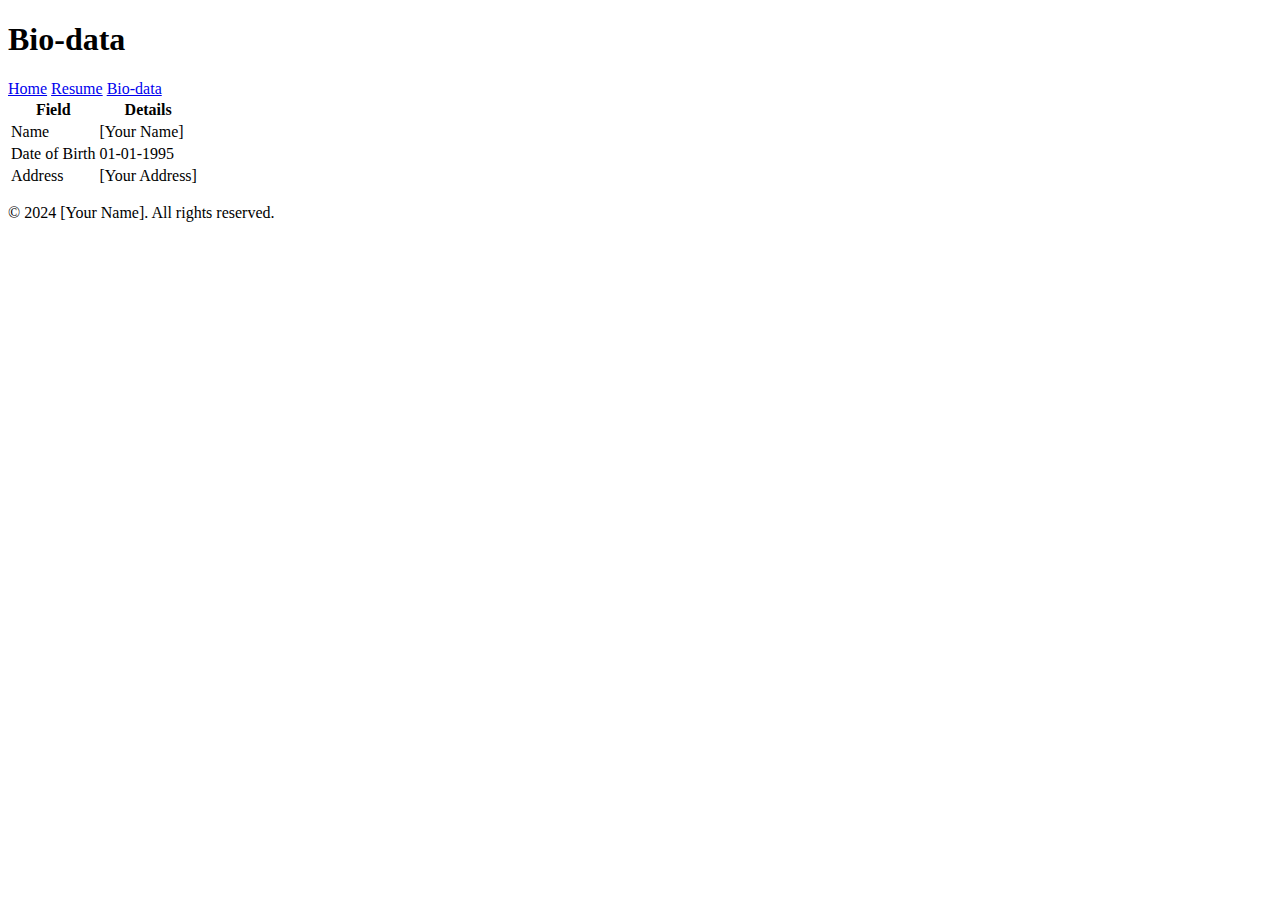
==== bio.html @ bf947357 "Create bio.html" ====
<!DOCTYPE html>
<html lang="en">
<head>
    <meta charset="UTF-8">
    <meta name="viewport" content="width=device-width, initial-scale=1.0">
    <title>Bio-data</title>
    <link rel="stylesheet" href="styles.css">
</head>
<body>
    <header>
        <h1>Bio-data</h1>
        <nav>
            <a href="index.html">Home</a>
            <a href="resume.html">Resume</a>
            <a href="bio.html">Bio-data</a>
        </nav>
    </header>
    <main>
        <table>
            <tr>
                <th>Field</th>
                <th>Details</th>
            </tr>
            <tr>
                <td>Name</td>
                <td>[Your Name]</td>
            </tr>
            <tr>
                <td>Date of Birth</td>
                <td>01-01-1995</td>
            </tr>
            <tr>
                <td>Address</td>
                <td>[Your Address]</td>
            </tr>
        </table>
    </main>
    <footer>
        <p>&copy; 2024 [Your Name]. All rights reserved.</p>
    </footer>
</body>
</html>
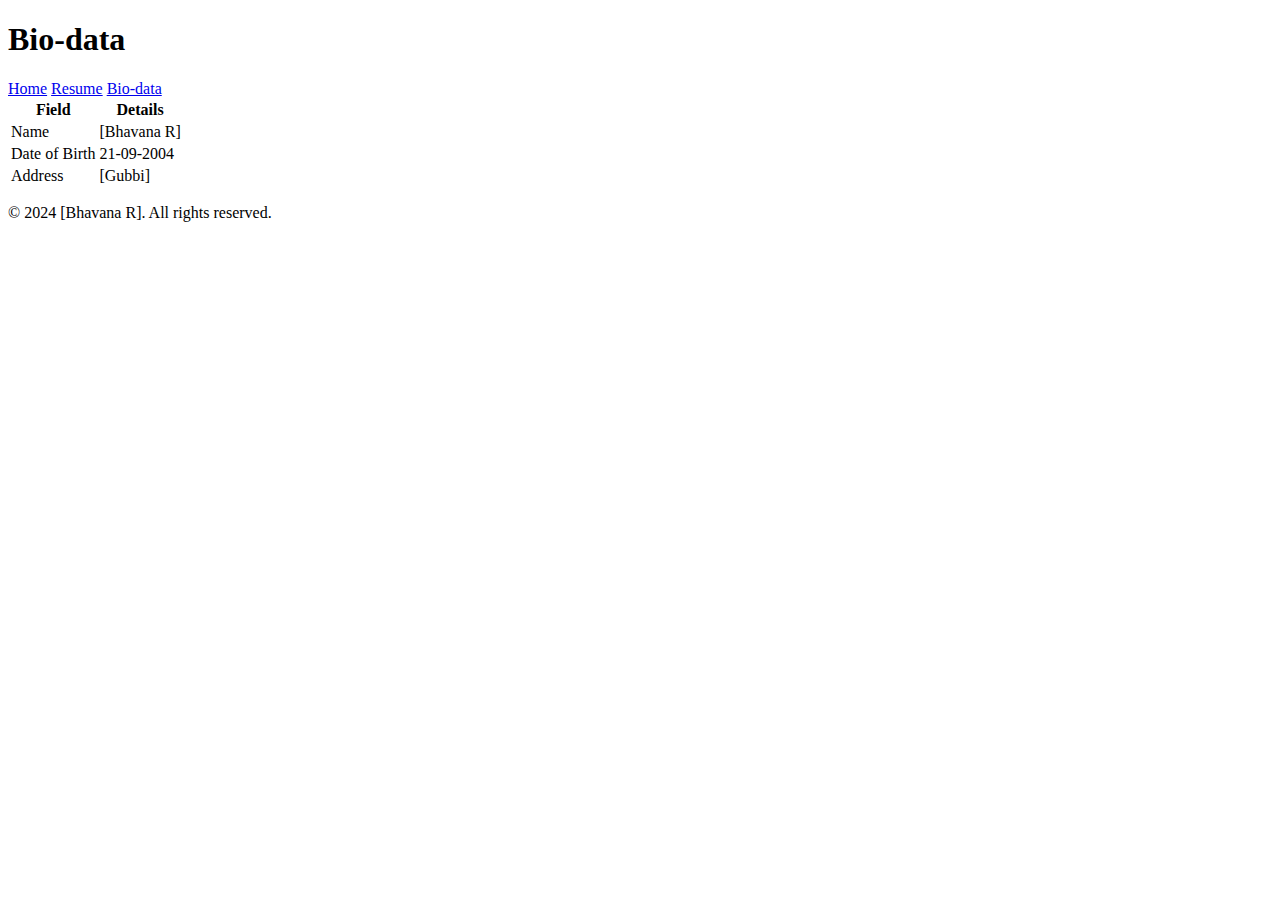
==== commit fe26c201: "Update bio.html" ====
--- a/bio.html
+++ b/bio.html
@@ -23,20 +23,20 @@
             </tr>
             <tr>
                 <td>Name</td>
-                <td>[Your Name]</td>
+                <td>[Bhavana R]</td>
             </tr>
             <tr>
                 <td>Date of Birth</td>
-                <td>01-01-1995</td>
+                <td>21-09-2004</td>
             </tr>
             <tr>
                 <td>Address</td>
-                <td>[Your Address]</td>
+                <td>[Gubbi]</td>
             </tr>
         </table>
     </main>
     <footer>
-        <p>&copy; 2024 [Your Name]. All rights reserved.</p>
+        <p>&copy; 2024 [Bhavana R]. All rights reserved.</p>
     </footer>
 </body>
 </html>
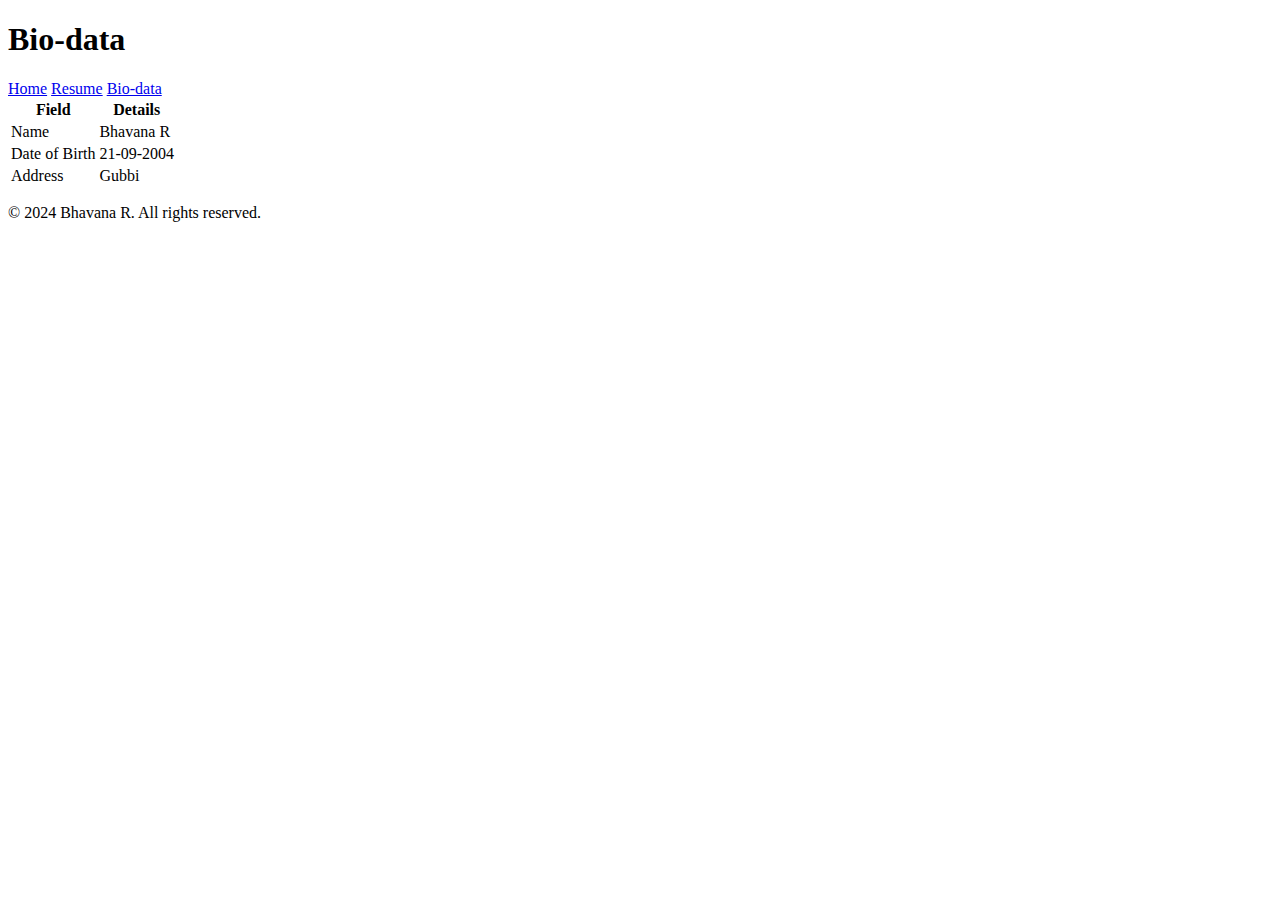
==== commit 268b1e7f: "Update bio.html" ====
--- a/bio.html
+++ b/bio.html
@@ -23,7 +23,7 @@
             </tr>
             <tr>
                 <td>Name</td>
-                <td>[Bhavana R]</td>
+                <td>Bhavana R</td>
             </tr>
             <tr>
                 <td>Date of Birth</td>
@@ -31,12 +31,12 @@
             </tr>
             <tr>
                 <td>Address</td>
-                <td>[Gubbi]</td>
+                <td>Gubbi</td>
             </tr>
         </table>
     </main>
     <footer>
-        <p>&copy; 2024 [Bhavana R]. All rights reserved.</p>
+        <p>&copy; 2024 Bhavana R. All rights reserved.</p>
     </footer>
 </body>
 </html>
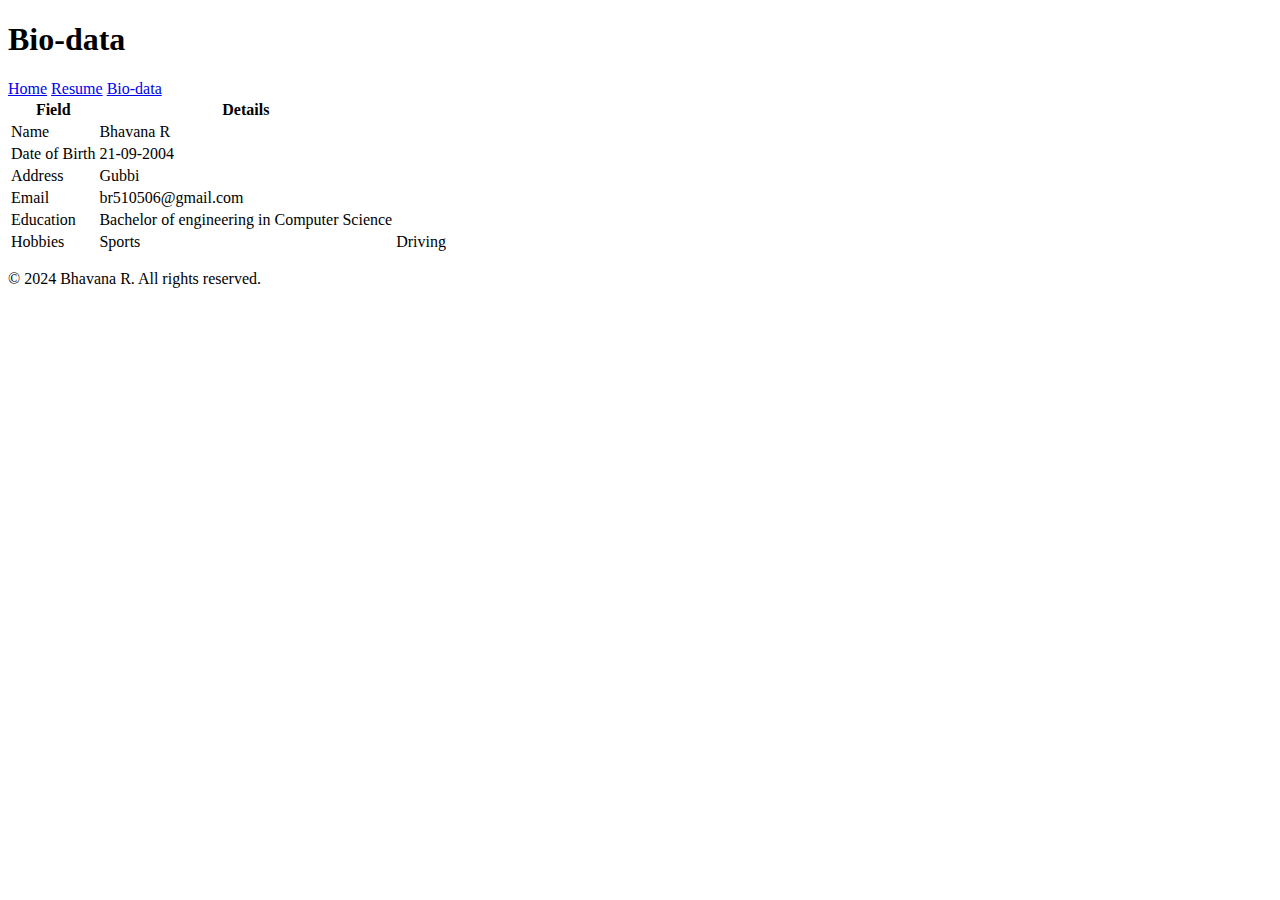
==== commit 32607e08: "Update bio.html" ====
--- a/bio.html
+++ b/bio.html
@@ -33,6 +33,19 @@
                 <td>Address</td>
                 <td>Gubbi</td>
             </tr>
+            <tr>
+                <td>Email</td>
+                <td>br510506@gmail.com</td>
+            </tr>
+            <tr>
+                <td>Education</td>
+                <td>Bachelor of engineering in Computer Science </td>
+            </tr>
+            <tr>
+                <td>Hobbies</td>
+                <td>Sports</td>
+                <td>Driving</td>
+            </tr>
         </table>
     </main>
     <footer>
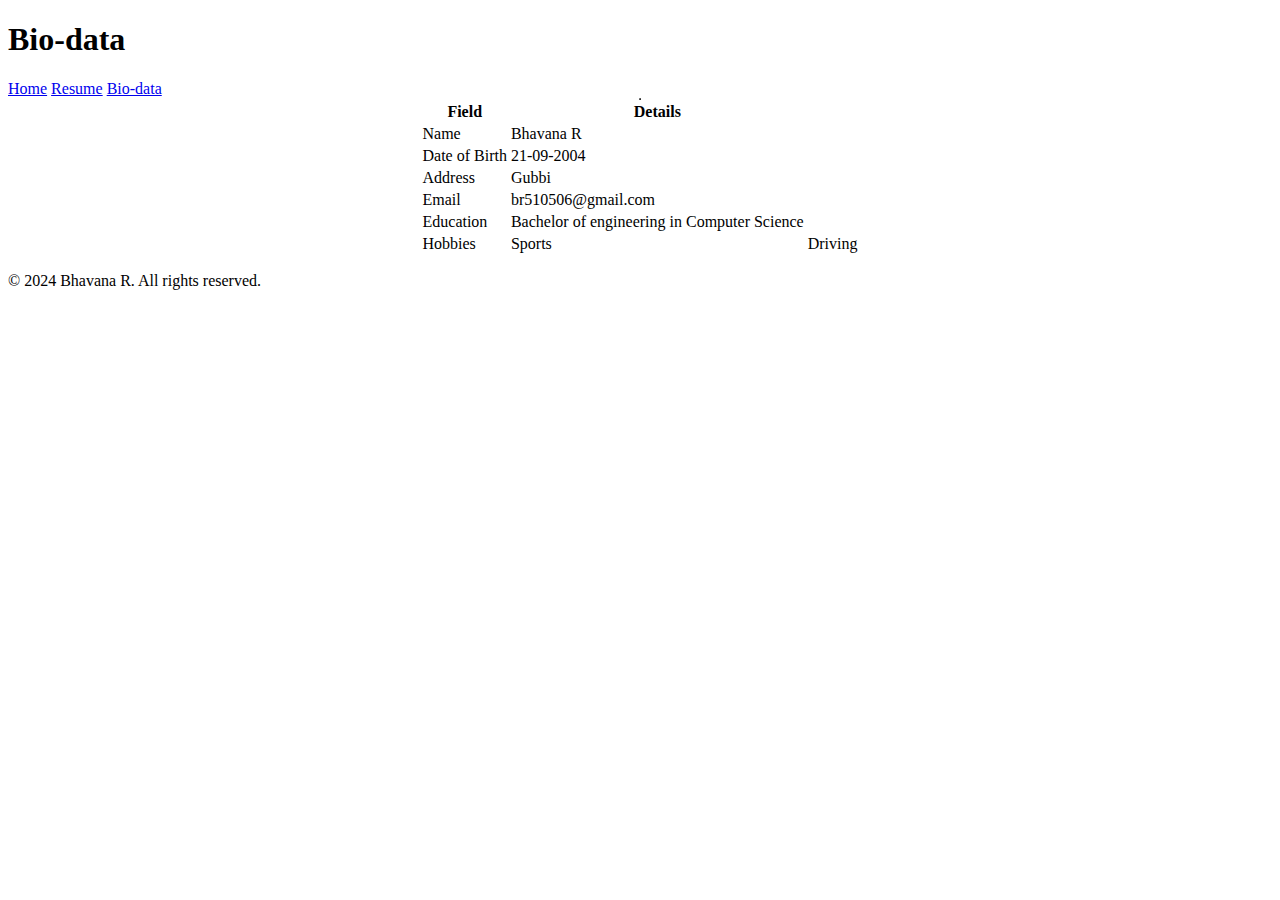
==== commit 420e6bac: "Update bio.html" ====
--- a/bio.html
+++ b/bio.html
@@ -16,6 +16,9 @@
         </nav>
     </header>
     <main>
+        <center>
+            <table border="1" cellspacing="0" cellpadding="5">
+        
         <table>
             <tr>
                 <th>Field</th>
@@ -46,10 +49,12 @@
                 <td>Sports</td>
                 <td>Driving</td>
             </tr>
+        </center>
         </table>
     </main>
     <footer>
         <p>&copy; 2024 Bhavana R. All rights reserved.</p>
     </footer>
+
 </body>
 </html>
